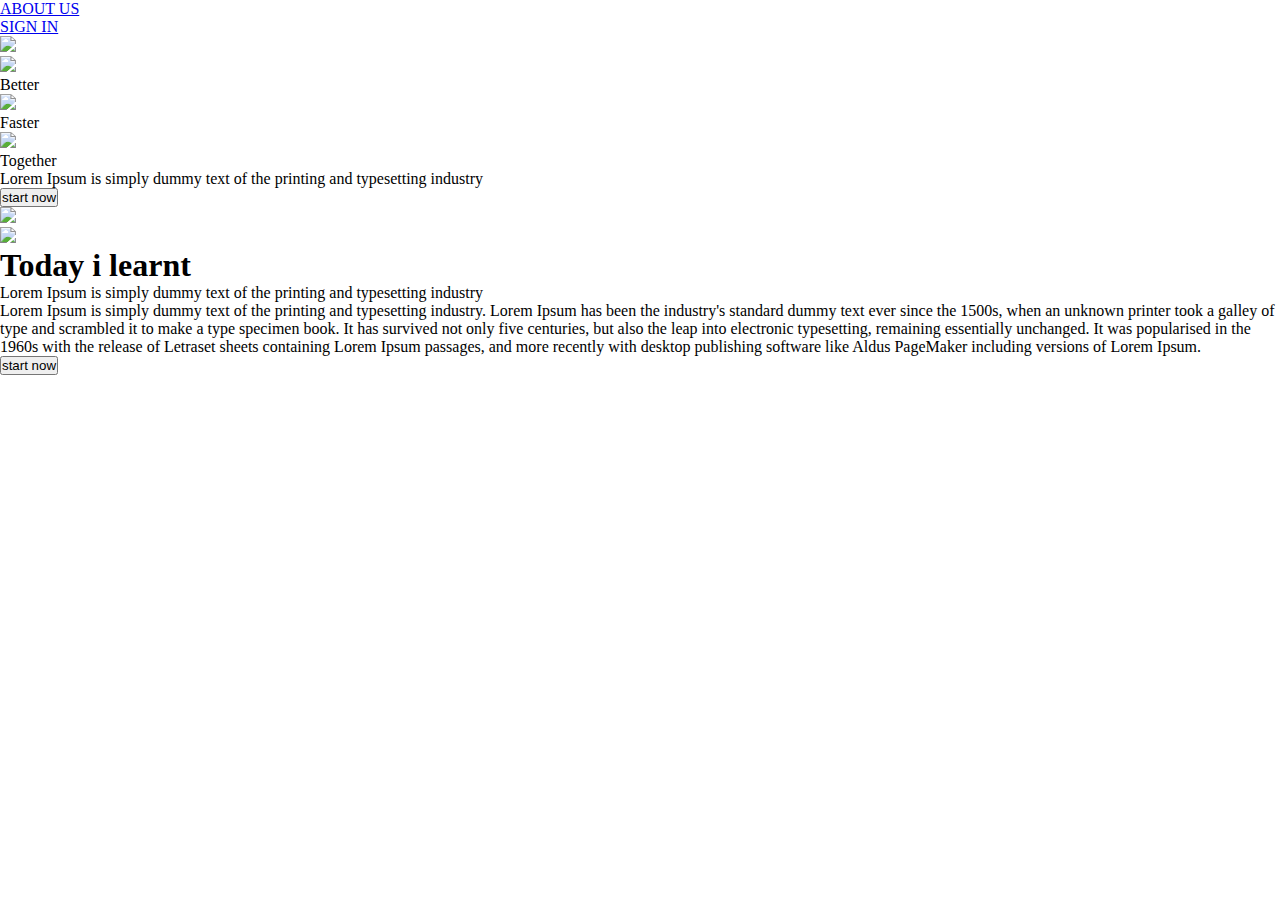
==== index.html @ 25453a54 "design mobile day 1" ====
<!DOCTYPE html>
<html>
<title>PC FIX</title>
<meta charset="UTF-8">
<meta name="viewport" content="width=device-width, initial-scale=1">


<link rel="stylesheet" href="../template-design/css-mobile.css">
<link rel="stylesheet" href="../template-design/css-PC.css">


<link rel="stylesheet" href="../template-design/css-second-time.css">


<style type="text/css">
	
* {
	margin:0;
	padding: 0;
}

</style>


<body>


<header class="header">
	
	<div class="section-top">
		<ul>
			<li class="about-us"><a href="#">ABOUT US</a></li>
			<li class="sign-in"><a href="#">SIGN IN</a></li>
		</ul>
		<div class="hapo-erp">
			<img class="" src="../template-design/hapoERP.png" >
		</div>

		<div class="icon-and-text">
			<div class="container-banner icon-gift">
	                <img  src="../template-design/icon-gift.svg">
	                <p>Better</p>
	        </div>
	        <div class ="container-banner">
				<img  src="../template-design/icon-clock.svg">
				<p>Faster</p>
			</div>
			<div class="container-banner icon-like">
					<img src="../template-design/icon-like.svg">
					<p>Together</p>
			</div>
		</div>



			<div class="txt-content">
				<p>Lorem Ipsum is simply dummy text of the printing and typesetting industry</p>
			</div>

			<div class="btn-start-top">
				<button id="btnStart">start now</button>
			</div>

	</div>

</header>




<div class="body-part1"> 

	

	<div class="content-part1">
		<div class="container-left">

			<img class="img-part1" src="../template-design/today-i-learn.png" >
		</div>
		<div class="container-right">
			<div class="icon-and-title pc">
				<img  src="../template-design/icon-leart.svg" >
				<h1>Today i learnt</h1>
			</div>
			<div class="text-content">
				<span>Lorem Ipsum is simply dummy text of the printing and typesetting industry</span>
				<p>Lorem Ipsum is simply dummy text of the printing and typesetting industry. Lorem Ipsum has been the industry's standard dummy text ever since the 1500s, when an unknown printer took a galley of type and scrambled it to make a type specimen book. It has survived not only five centuries, but also the leap into electronic typesetting, remaining essentially unchanged. It was popularised in the 1960s with the release of Letraset sheets containing Lorem Ipsum passages, and more recently with desktop publishing software like Aldus PageMaker including versions of Lorem Ipsum.</p>
				<div class="btn-content">
					<button id="btnStart"> start now</button>
				</div>
			</div>
		</div>
	
	</div>
	
	
</div>

<!--
<div class="body-part2">
	
	<div class="content-part2">
		<div class="daily-report-left"> 
			<div class="icon-and-title">
				<img class="icon-report" src="../template-design/icon-report.svg" alt="">
				<h1>Daily report</h1>
			</div>
			<div class="text-content">
				<span>Lorem Ipsum is simply dummy text of the printing and typesetting industry</span>
				<p>Lorem Ipsum is simply dummy text of the printing and typesetting industry. Lorem Ipsum has been the industry's standard dummy text ever since the 1500s, when an unknown printer took a galley of type and scrambled it to make a type specimen book. It has survived not only five centuries, but also the leap into electronic typesetting, remaining essentially unchanged. It was popularised in the 1960s with the release of Letraset sheets containing Lorem Ipsum passages, and more recently with desktop publishing software like Aldus PageMaker including versions of Lorem Ipsum.</p>
			
				<div class="btn-content">
					<button id="btnStart"> start now</button>
				</div>
			</div>
		</div>

		<div class="daily-report-right">
			<img class="img-part2" src="../template-design/daily-report.png" >
		</div>
	</div>
	
</div>


<div class="background-part3">

<div class= "body-part3">
		<div class="container-part3">
					<div class="oval-1-part3">
						<img class="icon-part3" src="../template-design/icon-report.svg" >
					</div>
					<div class="oval-2-part3">
						<p>1</p>
					</div>
				<p class="text-part3">DAILY REPORT</>
				
		</div>

		<div class="container-part3">
			<div class="oval-1-part3">
				<img class="icon-part3" src="../template-design/icon-leart.svg" >
			</div>
			<div class="oval-2-part3">
				<p>2</p>
			</div>
			<div class="text-part3">WRITE &nbsp&nbsp&nbspTIL&nbsp&nbsp&nbsp</div>
		</div>

		<div class="container-part3">
			<div class="oval-1-part3">
					<img class="icon-part3" src="../template-design/icon-manage-members.svg" >
			</div>
			<div class="oval-2-part3">
				<p>3</p>
			</div>
			<div class="text-part3">MANAGE MEMBERS</div>
		</div>

		<div class="container-part3">
			<div class="oval-1-part3">
					<img class="icon-part3" src="../template-design/icon-smile.svg" >
			</div>
			<div class="oval-2-part3">
				<p>4</p>
			</div>
			<div class="text-part3">MANAGE CUSTOMERS</div>
		</div>

		<div class="container-part3">
			<div class="oval-1-part3">
				<img class="icon-part3" src="../template-design/icon-project.svg" >
			</div>
			<div class="oval-2-part3">
				<p>5</p>
			</div>
			<div class="text-part3">MANAGE PROJECTS</div>
		</div>
		
	</div>

</div>


<div class="body-part4">
	
	<div class="content-part4">
			<div class="members-left">
				<div class="icon-and-title">
					<img class="icon-members" src="../template-design/icon-members.svg" alt="">
					<h1>Members</h1>
				</div>

				<div class="text-content">
					<span>Lorem Ipsum is simply dummy text of the printing and typesetting industry</span>
					<div class="check-box-text">
						<img  src="../template-design/icon-check-box.svg" alt="">
						<p>Lorem Ipsum is simply dummy text of the printing and typesetting industry. Lorem Ipsum has been the industry's standard dummy text ever since the 1500s ….</p>
					</div>
				
				
					<div class="check-box-text">
						<img  src="../template-design/icon-check-box.svg" alt="">
						<p>Lorem Ipsum is simply dummy text of the printing and typesetting industry. Lorem Ipsum has been the industry's standard dummy text ever since the 1500s ….</p>
					</div>
				
				
					<div class="check-box-text">
						<img  src="../template-design/icon-check-box.svg" alt="">
						<p>Lorem Ipsum is simply dummy text of the printing and typesetting industry. Lorem Ipsum has been the industry's standard dummy text ever since the 1500s ….</p>
					</div>
				

					<div class="btn-content">
						<button id="btnStart"> start now</button>
					</div>
				</div>
			</div>

			<div class="members-right">
				<img class="img-part4" src="../template-design/members.png" >
			</div>

	</div>
	
	
</div>

<div class="body-part5">
	
	<div class="content-part5">
		<div class="customers-left">
			<img class="img-part5" src="../template-design/daily-report.png" >
		</div>
		<div class="customers-right">
			<div class="icon-and-title">
				<img class="icon-smile" src="../template-design/icon-smile.svg" >
				<h1>Customers</h1>
			</div>
			<div class="text-content">
				<span>Lorem Ipsum is simply dummy text of the printing and typesetting industry</span>
					<div class="check-box-text">
						<img class="icon-part5" src="../template-design/unlock.svg" alt="">
						<p>Lorem Ipsum is simply dummy text of the printing and typesetting industry. Lorem Ipsum has been the industry's standard dummy text ever since the 1500s ….</p>
					</div>
					<div class="check-box-text">
						<img class="icon-part5" src="../template-design/cup.svg" alt="">
						<p>Lorem Ipsum is simply dummy text of the printing and typesetting industry. Lorem Ipsum has been the industry's standard dummy text ever since the 1500s ….</p>
					</div>
					<div class="check-box-text">
						<img class="icon-part5" src="../template-design/stats-up.svg" alt="">
						<p>Lorem Ipsum is simply dummy text of the printing and typesetting industry. Lorem Ipsum has been the industry's standard dummy text ever since the 1500s ….</p>
					</div>
					<div class="btn-content">
						<button id="btnStart"> start now</button>
					</div>
			</div>
		</div>
	</div>
	
</div>

<div class="body-part6">
	
	<div class="content-part6">
		<div class="wrap-image">
			<div class="title-part6">
				<p>Our customer</p>
			</div>
			<div class="img-txt-part6">
					<div class="container-face icon-face">
						<img src="../template-design/customer-face.png">
						<div class="customer-text">
							<p class="name-customer">Duong NT</p>
							<p class="job-customer">Designer</p>
						</div>
					</div>
					<div class="container-face icon-face">
						<img src="../template-design/customer-face.png">
						<div class="customer-text">
							<p class="name-customer">Duong NT</p>
							<p class="job-customer">Designer</p>
						</div>
					</div>
					<div class="container-face icon-face">
						<img src="../template-design/customer-face.png">
						<div class="customer-text">
							<p class="name-customer">Duong NT</p>
							<p class="job-customer">Designer</p>
						</div>
					</div>
					<div class="container-face icon-face">
						<img src="../template-design/customer-face.png"> 
						<div class="customer-text">
							<p class="name-customer">Duong NT</p>
							<p class="job-customer">Designer</p>
						</div>
					</div>
					<div class="container-face icon-face">
						<img src="../template-design/customer-face.png">
						<div class="customer-text">
							<p class="name-customer">Duong NT</p>
							<p class="job-customer">Designer</p>
						</div>
					</div>
					<div class="container-face icon-face">
						<img src="../template-design/customer-face.png">
						<div class="customer-text">
							<p class="name-customer">Duong NT</p>
							<p class="job-customer">Designer</p>
						</div>
					</div>
					<div class="container-face icon-face">
						<img src="../template-design/customer-face.png">
						<div class="customer-text">
							<p class="name-customer">Duong NT</p>
							<p class="job-customer">Designer</p>
						</div>
					</div>
					<div class="container-face icon-face">
						<img src="../template-design/customer-face.png">
						<div class="customer-text">
							<p class="name-customer">Duong NT</p>
							<p class="job-customer">Designer</p>
						</div>
					</div>
					
				</div>

			
		</div>
		<div class="wrap-text">
			<div class="three-dot">
				<div class="dot1"></div>
				<div class="dot2"></div>
				<div class="dot3"></div>	
			</div>
			<div class="text-lorent">
				<div class="quote-left">
					<img src="../template-design/quote-left.svg">
				</div>
				
				<div class="quote-text">
					<p>
						Lorem Ipsum is simply dummy text of the printing and typesetting industry. Lorem Ipsum has been the industry's standard dummy text ever since the 1500s, when an unknown printer took a galley of type and scrambled it to make a type specimen book.

					</p>
				</div>

				<div class="quote-right">
					<img src="../template-design/quote-right.svg">
				</div>
			</div>
			
		</div>
		


	</div>


</div>

<div class="body-part7">
	
	<div class="content-part7">
		<div class="project-left"> 
			<div class="icon-and-title">
				<img class="icon-project" src="../template-design/icon-project.svg" alt="">
				<h1>Project</h1>
			</div>
			<div class="text-content">
				<span>Lorem Ipsum is simply dummy text of the printing and typesetting industry</span>
				<p>Lorem Ipsum is simply dummy text of the printing and typesetting industry. Lorem Ipsum has been the industry's standard dummy text ever since the 1500s, when an unknown printer took a galley of type and scrambled it to make a type specimen book. It has survived not only five centuries, but also the leap into electronic typesetting, remaining essentially unchanged. It was popularised in the 1960s with the release of Letraset sheets containing Lorem Ipsum passages, and more recently with desktop publishing software like Aldus PageMaker including versions of Lorem Ipsum.</p>

				<div class="btn-content">
					<button id="btnStart"> start now</button>
				</div>
			</div>
		</div>

		<div class="project-right">
			<img class="img-part7" src="../template-design/daily-report.png" >
		</div>
	
	</div>
	
</div>

<footer class="footer">

	<div class="content-footer">
			<div class="logo-footer">
				<img src="../template-design/hapoERP.png" >
				<p>Copyright 2017</p>
				
			</div>
			<div class="list-link">
				<p class="title-footer">GET IN TOUCH</p>
				<ul>
			          <li><a href="#">Contact us</a></li>
			          <li><a href="#">Contact Sales</a></li>        
			    </ul>
			</div>

			<div class="list-link">
				<p class="title-footer">LEARN MORE</p>
				<ul>
			          <li><a href="#">About us</a></li>
			          <li><a href="#">About Hapo-ERP</a></li>        
			    </ul>
			</div>

			<div class="list-link">
				<p class="title-footer">HOW TO WORK</p>
				<ul>
			          <li><a href="#">About us</a></li>
			          <li><a href="#">About Hapo-ERP</a></li>        
			    </ul>
			</div>

			<div class="list-link">
				<p class="title-footer">LEGAL</p>
				<ul>
			          <li><a href="#">Terms of Service</a></li>
			          <li><a href="#">Privacy Policy</a></li>        
			    </ul>
			</div>

			<div class="icon-social-network">
				<img class="icon-facebook" src="../template-design/facebook.svg" >
				<img class="icon-twitter" src="../template-design/twitter.svg" >
				<img class="icon-youtube" src="../template-design/youtube.svg" >
				<img class="icon-linkedin" src="../template-design/linkedin.svg" >
			
			</div>
	</div>
</footer>
-->
</body>

</html>
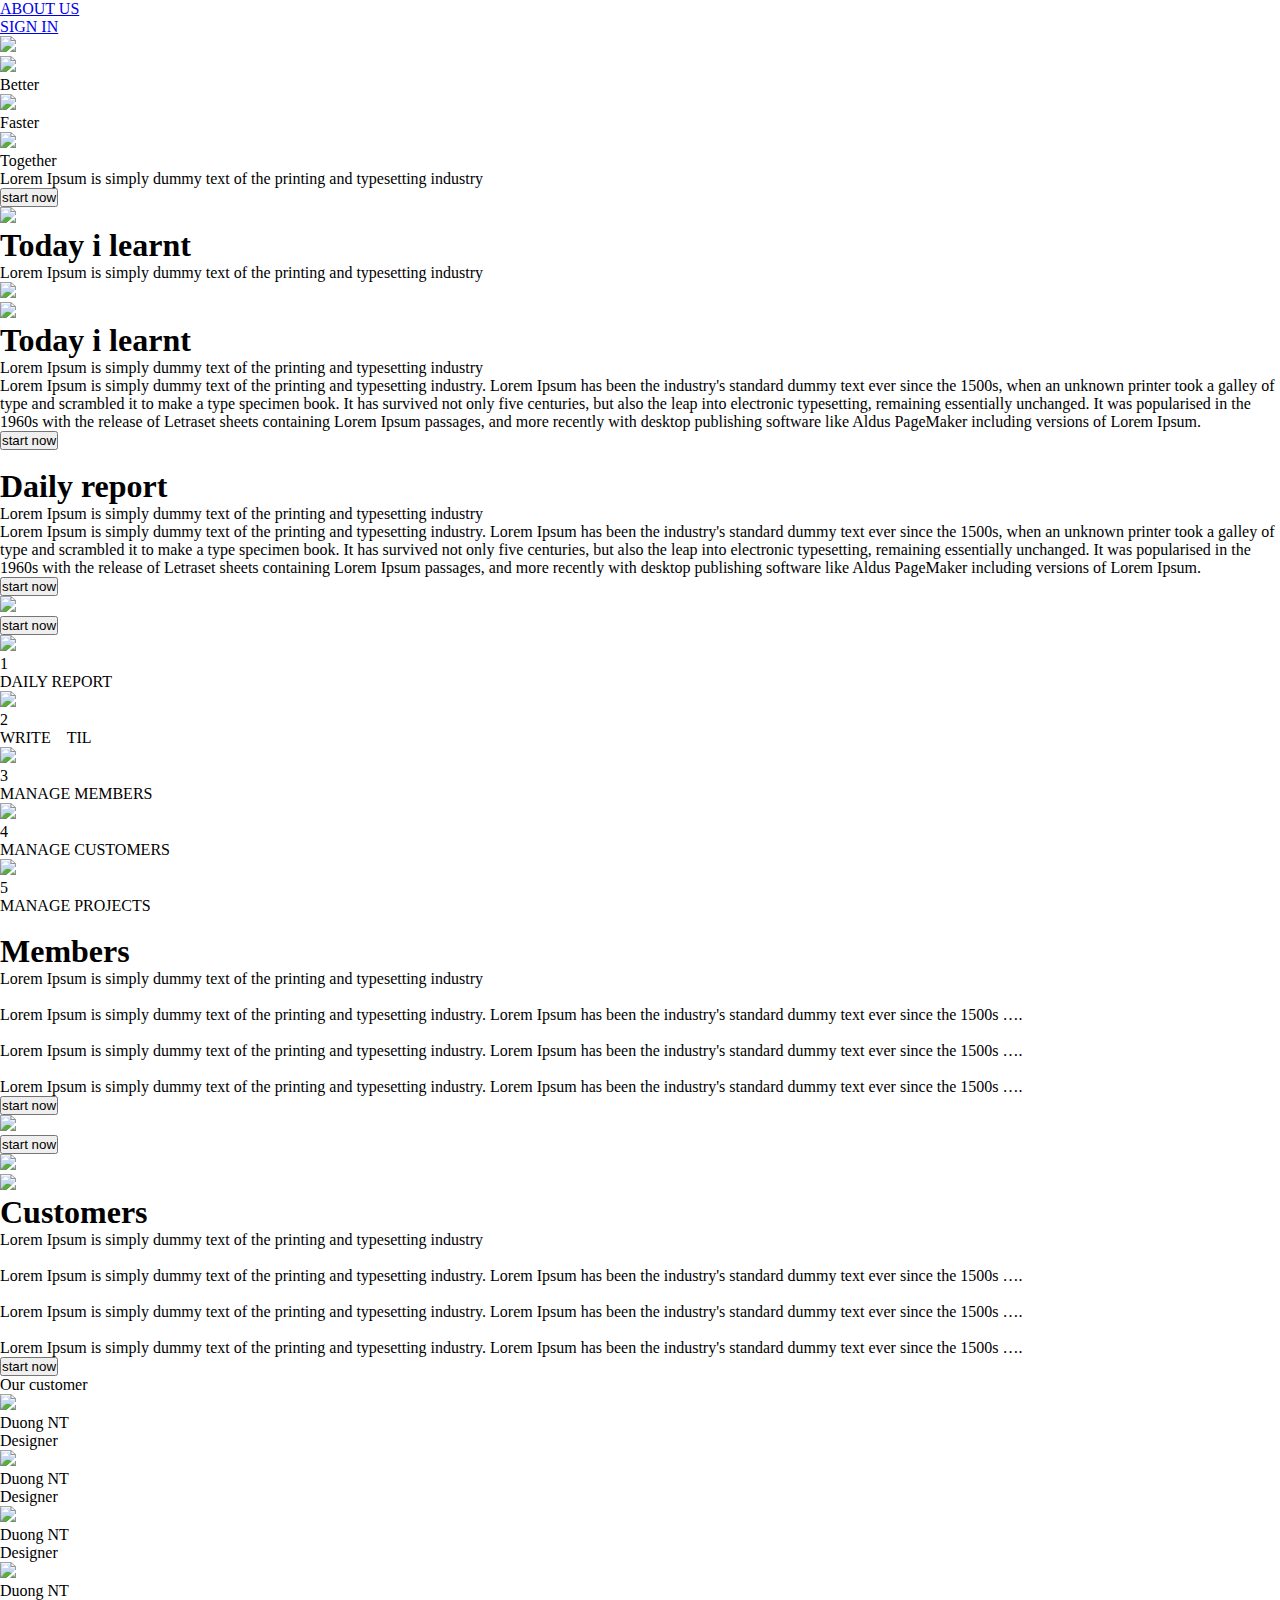
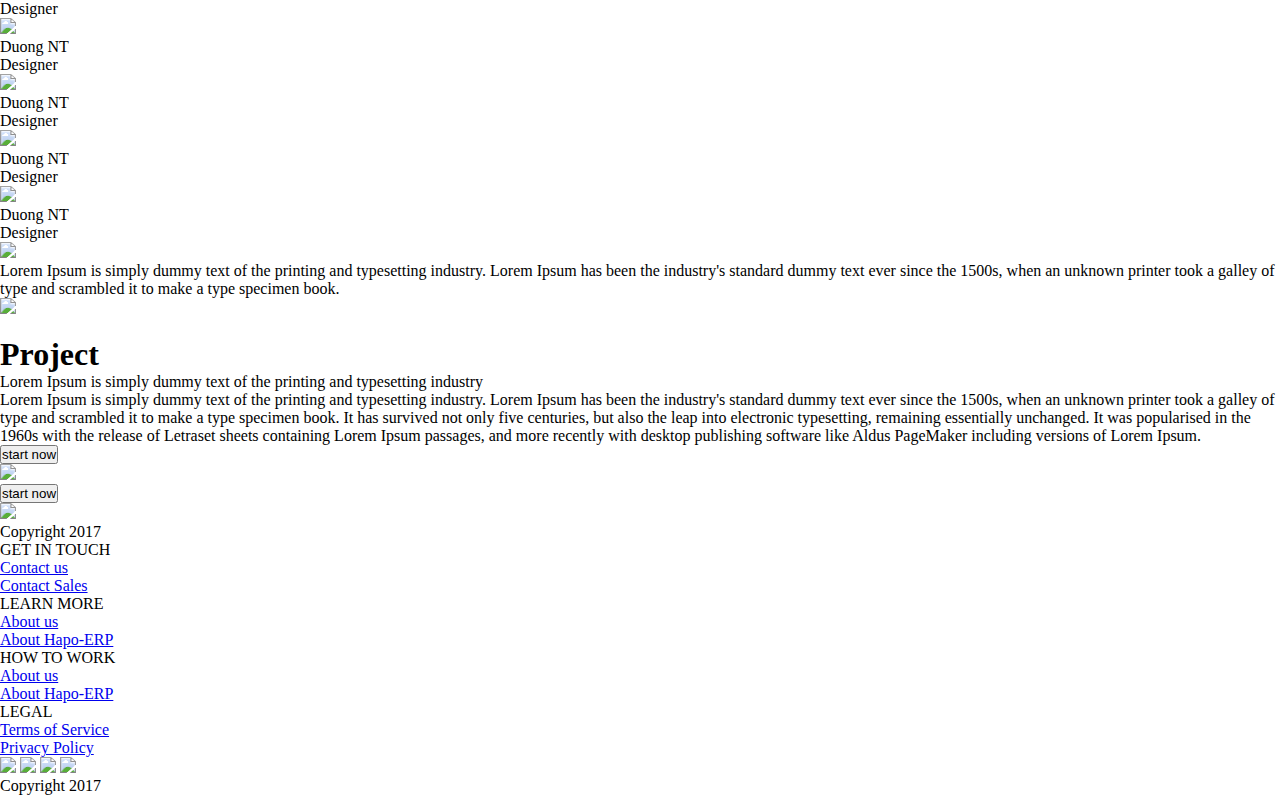
==== commit 40a1077f: "change file index" ====
--- a/index.html
+++ b/index.html
@@ -74,16 +74,23 @@
 
 	<div class="content-part1">
 		<div class="container-left">
-
-			<img class="img-part1" src="../template-design/today-i-learn.png" >
-		</div>
-		<div class="container-right">
-			<div class="icon-and-title pc">
+			<div class="icon-and-title display-mobile">
 				<img  src="../template-design/icon-leart.svg" >
 				<h1>Today i learnt</h1>
 			</div>
+			<div class="text-content display-mobile">
+				<span>Lorem Ipsum is simply dummy text of the printing and typesetting industry</span>
+			</div>
+			
+			<img class="img-part1" src="../template-design/today-i-learn.png" >
+		</div>
+		<div class="container-right">
+			<div class="icon-and-title display-pc">
+				<img  src="../template-design/icon-leart.svg" >
+				<h1>Today i learnt</h1>
+			</div>
 			<div class="text-content">
-				<span>Lorem Ipsum is simply dummy text of the printing and typesetting industry</span>
+				<span class="display-pc">Lorem Ipsum is simply dummy text of the printing and typesetting industry</span>
 				<p>Lorem Ipsum is simply dummy text of the printing and typesetting industry. Lorem Ipsum has been the industry's standard dummy text ever since the 1500s, when an unknown printer took a galley of type and scrambled it to make a type specimen book. It has survived not only five centuries, but also the leap into electronic typesetting, remaining essentially unchanged. It was popularised in the 1960s with the release of Letraset sheets containing Lorem Ipsum passages, and more recently with desktop publishing software like Aldus PageMaker including versions of Lorem Ipsum.</p>
 				<div class="btn-content">
 					<button id="btnStart"> start now</button>
@@ -96,7 +103,7 @@
 	
 </div>
 
-<!--
+
 <div class="body-part2">
 	
 	<div class="content-part2">
@@ -109,7 +116,7 @@
 				<span>Lorem Ipsum is simply dummy text of the printing and typesetting industry</span>
 				<p>Lorem Ipsum is simply dummy text of the printing and typesetting industry. Lorem Ipsum has been the industry's standard dummy text ever since the 1500s, when an unknown printer took a galley of type and scrambled it to make a type specimen book. It has survived not only five centuries, but also the leap into electronic typesetting, remaining essentially unchanged. It was popularised in the 1960s with the release of Letraset sheets containing Lorem Ipsum passages, and more recently with desktop publishing software like Aldus PageMaker including versions of Lorem Ipsum.</p>
 			
-				<div class="btn-content">
+				<div class="btn-content display-pc">
 					<button id="btnStart"> start now</button>
 				</div>
 			</div>
@@ -117,6 +124,10 @@
 
 		<div class="daily-report-right">
 			<img class="img-part2" src="../template-design/daily-report.png" >
+
+			<div class="btn-content display-mobile">
+					<button id="btnStart"> start now</button>
+				</div>
 		</div>
 	</div>
 	
@@ -157,7 +168,7 @@
 			<div class="text-part3">MANAGE MEMBERS</div>
 		</div>
 
-		<div class="container-part3">
+		<div class="container-part3 display-pc">
 			<div class="oval-1-part3">
 					<img class="icon-part3" src="../template-design/icon-smile.svg" >
 			</div>
@@ -167,7 +178,7 @@
 			<div class="text-part3">MANAGE CUSTOMERS</div>
 		</div>
 
-		<div class="container-part3">
+		<div class="container-part3 display-pc">
 			<div class="oval-1-part3">
 				<img class="icon-part3" src="../template-design/icon-project.svg" >
 			</div>
@@ -177,6 +188,12 @@
 			<div class="text-part3">MANAGE PROJECTS</div>
 		</div>
 		
+	</div>
+
+	<div class="three-dot display-mobile">
+				<div class="dot1"></div>
+				<div class="dot2"></div>
+				<div class="dot3"></div>	
 	</div>
 
 </div>
@@ -211,7 +228,7 @@
 					</div>
 				
 
-					<div class="btn-content">
+					<div class="btn-content display-pc">
 						<button id="btnStart"> start now</button>
 					</div>
 				</div>
@@ -219,14 +236,17 @@
 
 			<div class="members-right">
 				<img class="img-part4" src="../template-design/members.png" >
-			</div>
-
-	</div>
-	
-	
-</div>
-
-<div class="body-part5">
+				<div class="btn-content display-mobile">
+						<button id="btnStart"> start now</button>
+				</div>
+			</div>
+
+	</div>
+	
+	
+</div>
+
+<div class="body-part5 display-pc">
 	
 	<div class="content-part5">
 		<div class="customers-left">
@@ -296,28 +316,28 @@
 							<p class="job-customer">Designer</p>
 						</div>
 					</div>
-					<div class="container-face icon-face">
-						<img src="../template-design/customer-face.png">
-						<div class="customer-text">
-							<p class="name-customer">Duong NT</p>
-							<p class="job-customer">Designer</p>
-						</div>
-					</div>
-					<div class="container-face icon-face">
-						<img src="../template-design/customer-face.png">
-						<div class="customer-text">
-							<p class="name-customer">Duong NT</p>
-							<p class="job-customer">Designer</p>
-						</div>
-					</div>
-					<div class="container-face icon-face">
-						<img src="../template-design/customer-face.png">
-						<div class="customer-text">
-							<p class="name-customer">Duong NT</p>
-							<p class="job-customer">Designer</p>
-						</div>
-					</div>
-					<div class="container-face icon-face">
+					<div class="container-face icon-face display-pc">
+						<img src="../template-design/customer-face.png">
+						<div class="customer-text">
+							<p class="name-customer">Duong NT</p>
+							<p class="job-customer">Designer</p>
+						</div>
+					</div>
+					<div class="container-face icon-face display-pc">
+						<img src="../template-design/customer-face.png">
+						<div class="customer-text">
+							<p class="name-customer">Duong NT</p>
+							<p class="job-customer">Designer</p>
+						</div>
+					</div>
+					<div class="container-face icon-face display-pc">
+						<img src="../template-design/customer-face.png">
+						<div class="customer-text">
+							<p class="name-customer">Duong NT</p>
+							<p class="job-customer">Designer</p>
+						</div>
+					</div>
+					<div class="container-face icon-face display-pc">
 						<img src="../template-design/customer-face.png">
 						<div class="customer-text">
 							<p class="name-customer">Duong NT</p>
@@ -373,7 +393,7 @@
 				<span>Lorem Ipsum is simply dummy text of the printing and typesetting industry</span>
 				<p>Lorem Ipsum is simply dummy text of the printing and typesetting industry. Lorem Ipsum has been the industry's standard dummy text ever since the 1500s, when an unknown printer took a galley of type and scrambled it to make a type specimen book. It has survived not only five centuries, but also the leap into electronic typesetting, remaining essentially unchanged. It was popularised in the 1960s with the release of Letraset sheets containing Lorem Ipsum passages, and more recently with desktop publishing software like Aldus PageMaker including versions of Lorem Ipsum.</p>
 
-				<div class="btn-content">
+				<div class="btn-content display-pc">
 					<button id="btnStart"> start now</button>
 				</div>
 			</div>
@@ -381,6 +401,9 @@
 
 		<div class="project-right">
 			<img class="img-part7" src="../template-design/daily-report.png" >
+			<div class="btn-content display-mobile">
+					<button id="btnStart"> start now</button>
+				</div>
 		</div>
 	
 	</div>
@@ -390,53 +413,60 @@
 <footer class="footer">
 
 	<div class="content-footer">
-			<div class="logo-footer">
+			<div class="logo-footer" >
 				<img src="../template-design/hapoERP.png" >
-				<p>Copyright 2017</p>
-				
-			</div>
-			<div class="list-link">
-				<p class="title-footer">GET IN TOUCH</p>
-				<ul>
-			          <li><a href="#">Contact us</a></li>
-			          <li><a href="#">Contact Sales</a></li>        
-			    </ul>
-			</div>
-
-			<div class="list-link">
-				<p class="title-footer">LEARN MORE</p>
-				<ul>
-			          <li><a href="#">About us</a></li>
-			          <li><a href="#">About Hapo-ERP</a></li>        
-			    </ul>
-			</div>
-
-			<div class="list-link">
-				<p class="title-footer">HOW TO WORK</p>
-				<ul>
-			          <li><a href="#">About us</a></li>
-			          <li><a href="#">About Hapo-ERP</a></li>        
-			    </ul>
-			</div>
-
-			<div class="list-link">
-				<p class="title-footer">LEGAL</p>
-				<ul>
-			          <li><a href="#">Terms of Service</a></li>
-			          <li><a href="#">Privacy Policy</a></li>        
-			    </ul>
-			</div>
-
+				<p class="display-pc">Copyright 2017</p>
+				
+			</div>
+			<div class="list-link" >
+				<div class="link-contact">
+					<p class="title-footer">GET IN TOUCH</p>
+					<ul>
+				          <li><a href="#">Contact us</a></li>
+				          <li><a href="#">Contact Sales</a></li>        
+				    </ul>
+				</div>
+
+				<div class="link-about">
+					<p class="title-footer">LEARN MORE</p>
+					<ul>
+				          <li><a href="#">About us</a></li>
+				          <li><a href="#">About Hapo-ERP</a></li>        
+				    </ul>
+				</div>
+
+				<div class="link-work">
+					<p class="title-footer">HOW TO WORK</p>
+					<ul>
+				          <li><a href="#">About us</a></li>
+				          <li><a href="#">About Hapo-ERP</a></li>        
+				    </ul>
+				</div>
+
+				<div class="link-legal">
+					<p class="title-footer">LEGAL</p>
+					<ul>
+				          <li><a href="#">Terms of Service</a></li>
+				          <li><a href="#">Privacy Policy</a></li>        
+				    </ul>
+				</div>
+			</div>
+		
 			<div class="icon-social-network">
-				<img class="icon-facebook" src="../template-design/facebook.svg" >
-				<img class="icon-twitter" src="../template-design/twitter.svg" >
-				<img class="icon-youtube" src="../template-design/youtube.svg" >
-				<img class="icon-linkedin" src="../template-design/linkedin.svg" >
-			
-			</div>
+				<div class="list-icon-sn">
+					<img class="icon-facebook"src="../template-design/facebook.svg" >
+					<img class="icon-twitter" src="../template-design/twitter.svg" >
+					<img class="icon-youtube" src="../template-design/youtube.svg" >
+					<img class="icon-linkedin" src="../template-design/linkedin.svg" >
+				</div>
+				<div class="display-mobile text-footer">
+					<p>Copyright 2017</p>
+				</div>
+			</div>
+
 	</div>
 </footer>
--->
+
 </body>
 
 </html>